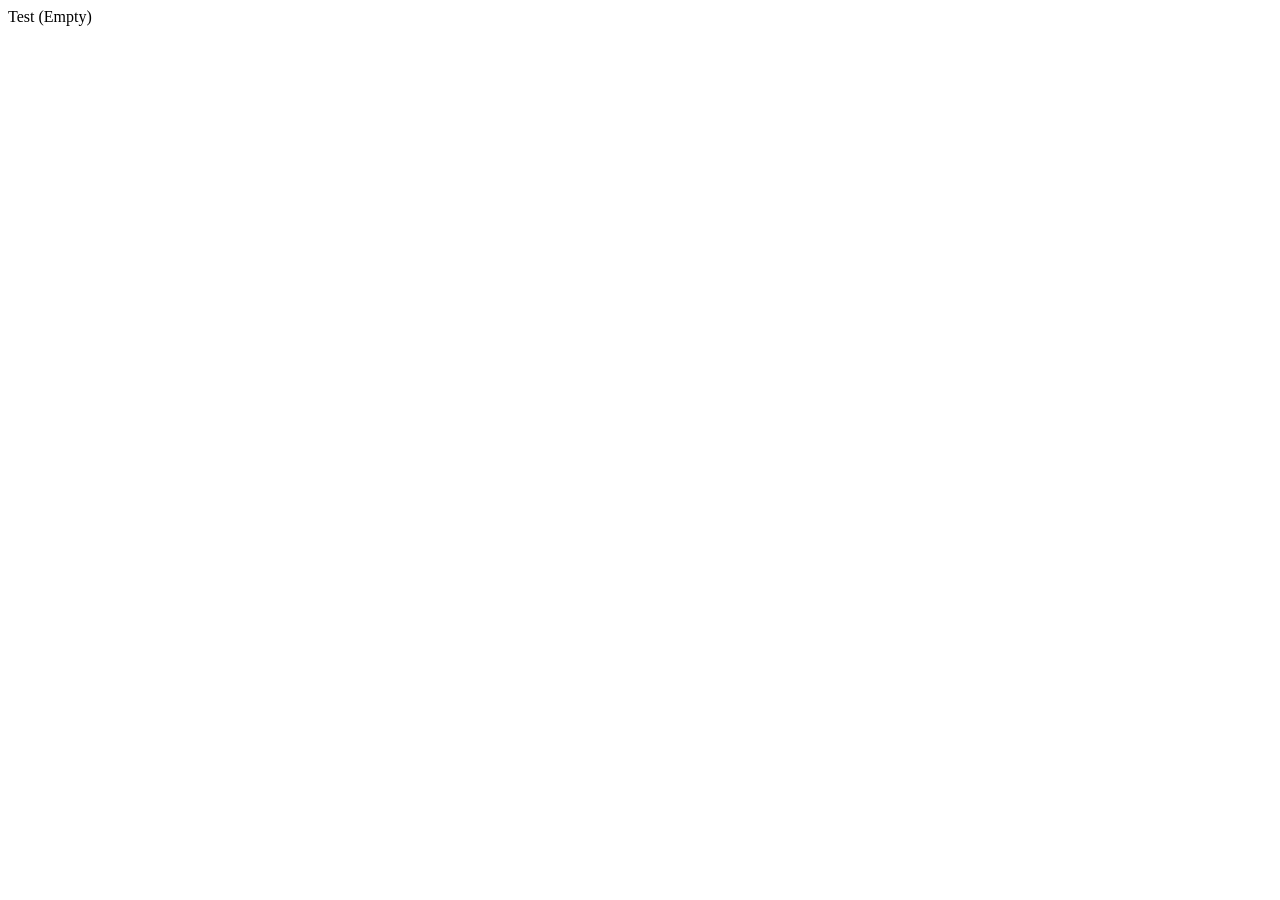
==== static/index.html @ 66ab7bbb "initial fastapi proj setup" ====
<!DOCTYPE html>
<html lang="en">
<head>
    <meta charset="UTF-8">
    <meta name="viewport" content="width=device-width, initial-scale=1.0">
    <title>Clothing Search</title>
</head>
<body>
    Test (Empty)
</body>
</html>
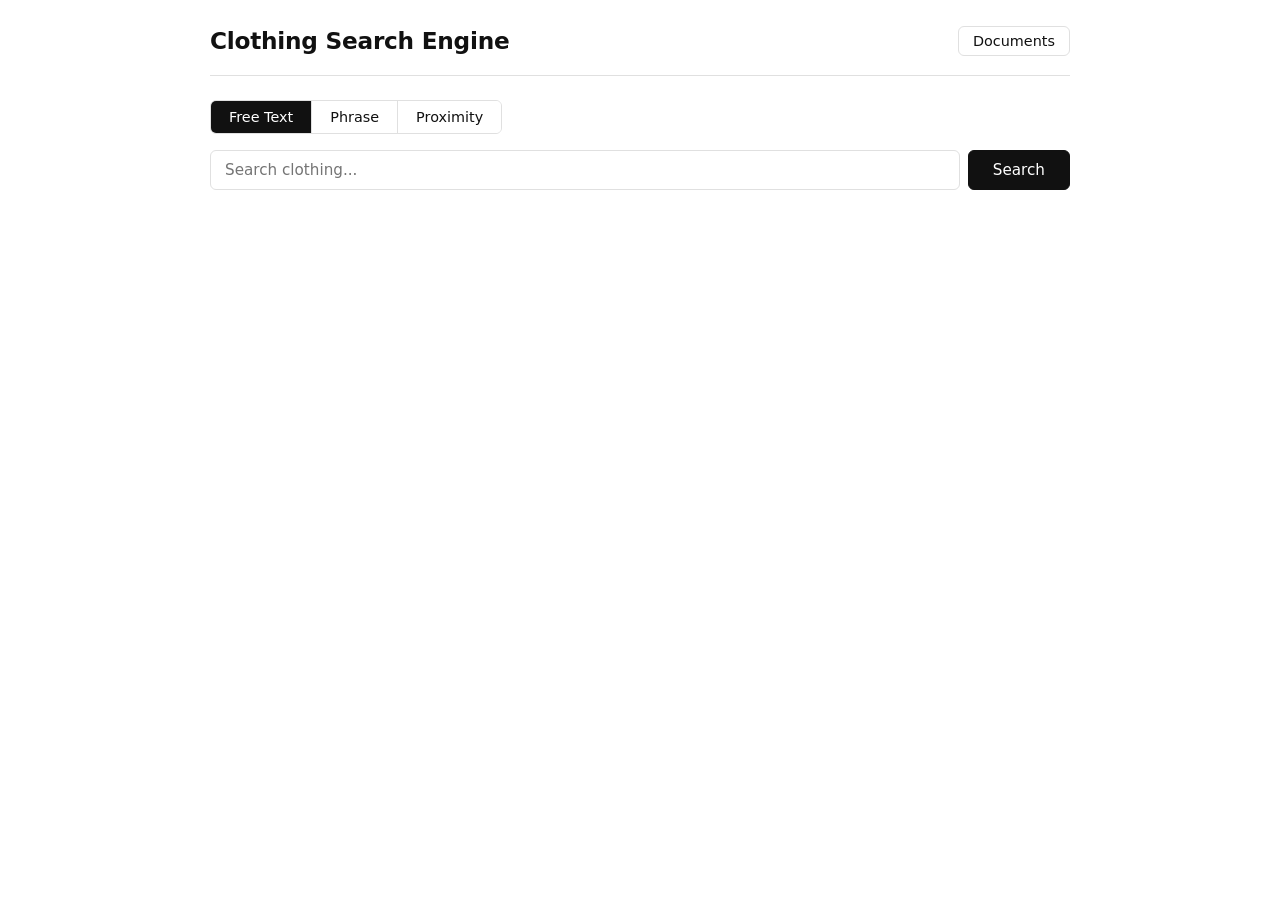
==== commit cf7e520a: "add frontend logic for clothing search engine, implement search modes and document browser" ====
--- a/static/index.html
+++ b/static/index.html
@@ -1,11 +1,55 @@
 <!DOCTYPE html>
 <html lang="en">
 <head>
-    <meta charset="UTF-8">
-    <meta name="viewport" content="width=device-width, initial-scale=1.0">
-    <title>Clothing Search</title>
+  <meta charset="UTF-8">
+  <meta name="viewport" content="width=device-width, initial-scale=1.0">
+  <title>Clothing Search Engine</title>
+  <link rel="stylesheet" href="/static/style.css">
 </head>
-<body>
-    Test (Empty)
+<body data-page="search">
+  <header class="header">
+    <h1>Clothing Search Engine</h1>
+    <nav>
+      <a href="/documents" class="nav-link">Documents</a>
+    </nav>
+  </header>
+
+  <main>
+    <div class="mode-container">
+      <div class="mode-toggle-group" role="group" aria-label="Search Mode">
+        <button type="button" class="mode-btn active" data-mode="free">Free Text</button>
+        <button type="button" class="mode-btn" data-mode="phrase">Phrase</button>
+        <button type="button" class="mode-btn" data-mode="proximity">Proximity</button>
+      </div>
+    </div>
+
+    <form id="search-form" class="search-form" autocomplete="off">
+      <input
+        type="text"
+        id="query-input"
+        class="query-input"
+        placeholder="Search clothing..."
+        required
+      >
+      <input
+        type="number"
+        id="k-input"
+        class="k-input hidden"
+        placeholder="k (e.g. 5)"
+        min="1"
+      >
+      <button type="submit" id="search-btn" class="search-btn">Search</button>
+    </form>
+
+    <div id="alert-box" class="alert-box" role="alert"></div>
+
+    <section id="results-container">
+      <div id="search-stats" class="search-stats hidden" aria-live="polite"></div>
+      <div id="results-list" class="card-list"></div>
+      <div id="empty-state" class="empty-state hidden">No matching documents found.</div>
+    </section>
+  </main>
+
+  <script src="/static/app.js" defer></script>
 </body>
 </html>
--- a/static/style.css
+++ b/static/style.css
@@ -0,0 +1,350 @@
+:root {
+  --bg-color: #ffffff;
+  --text-main: #111111;
+  --text-muted: #555555;
+  --text-light: #777777;
+  --border-color: #e0e0e0;
+  --border-active: #111111;
+  --bg-chip: #ffffff;
+  --chip-border: #cccccc;
+  --chip-text: #333333;
+  --radius: 6px;
+}
+
+* {
+  box-sizing: border-box;
+  margin: 0;
+  padding: 0;
+}
+
+body {
+  font-family: system-ui, -apple-system, BlinkMacSystemFont, "Segoe UI", Roboto, "Helvetica Neue", Arial, sans-serif;
+  background-color: var(--bg-color);
+  color: var(--text-main);
+  max-width: 900px;
+  margin: 0 auto;
+  padding: 24px 20px 48px 20px;
+  line-height: 1.5;
+}
+
+/* Header */
+.header {
+  display: flex;
+  justify-content: space-between;
+  align-items: center;
+  border-bottom: 1px solid var(--border-color);
+  padding-bottom: 16px;
+  margin-bottom: 24px;
+}
+
+.header h1 {
+  font-size: 1.45rem;
+  font-weight: 600;
+  letter-spacing: -0.01em;
+}
+
+.nav-link {
+  color: var(--text-main);
+  text-decoration: none;
+  font-size: 0.9rem;
+  padding: 6px 14px;
+  border: 1px solid var(--border-color);
+  border-radius: var(--radius);
+  transition: background-color 0.15s ease;
+}
+
+.nav-link:hover {
+  background-color: #f7f7f7;
+}
+
+/* Mode Toggles */
+.mode-container {
+  margin-bottom: 16px;
+}
+
+.mode-toggle-group {
+  display: inline-flex;
+  border: 1px solid var(--border-color);
+  border-radius: var(--radius);
+  overflow: hidden;
+}
+
+.mode-btn {
+  background: #ffffff;
+  color: var(--text-main);
+  border: none;
+  border-right: 1px solid var(--border-color);
+  padding: 8px 18px;
+  font-size: 0.9rem;
+  font-weight: 500;
+  cursor: pointer;
+  font-family: inherit;
+  transition: background-color 0.15s ease, color 0.15s ease;
+}
+
+.mode-btn:last-child {
+  border-right: none;
+}
+
+.mode-btn:hover:not(.active) {
+  background-color: #f7f7f7;
+}
+
+.mode-btn.active {
+  background-color: var(--border-active);
+  color: #ffffff;
+}
+
+/* Search Form */
+.search-form {
+  display: flex;
+  gap: 8px;
+  margin-bottom: 24px;
+  align-items: stretch;
+}
+
+.query-input {
+  flex: 1;
+  padding: 10px 14px;
+  font-size: 0.95rem;
+  font-family: inherit;
+  border: 1px solid var(--border-color);
+  border-radius: var(--radius);
+  outline: none;
+  background-color: #ffffff;
+  color: var(--text-main);
+}
+
+.query-input:focus {
+  border-color: #555555;
+}
+
+.k-input {
+  width: 120px;
+  padding: 10px 14px;
+  font-size: 0.95rem;
+  font-family: inherit;
+  border: 1px solid var(--border-color);
+  border-radius: var(--radius);
+  outline: none;
+  background-color: #ffffff;
+  color: var(--text-main);
+}
+
+.k-input:focus {
+  border-color: #555555;
+}
+
+.search-btn {
+  padding: 10px 24px;
+  font-size: 0.95rem;
+  font-family: inherit;
+  font-weight: 500;
+  background-color: var(--border-active);
+  color: #ffffff;
+  border: 1px solid var(--border-active);
+  border-radius: var(--radius);
+  cursor: pointer;
+  transition: background-color 0.15s ease;
+}
+
+.search-btn:hover {
+  background-color: #333333;
+}
+
+.search-btn:disabled {
+  opacity: 0.6;
+  cursor: not-allowed;
+}
+
+/* Alert Box */
+.alert-box {
+  padding: 10px 14px;
+  border: 1px solid #bbbbbb;
+  border-radius: var(--radius);
+  background-color: #fafafa;
+  color: var(--text-main);
+  font-size: 0.9rem;
+  margin-bottom: 20px;
+  display: none;
+}
+
+/* Results & Documents Container */
+.search-stats {
+  font-size: 0.85rem;
+  color: var(--text-muted);
+  margin-bottom: 12px;
+}
+
+.results-header {
+  font-size: 0.95rem;
+  color: var(--text-muted);
+  margin-bottom: 16px;
+}
+
+.card-list {
+  display: flex;
+  flex-direction: column;
+  gap: 12px;
+}
+
+.card {
+  background-color: #ffffff;
+  border: 1px solid var(--border-color);
+  border-radius: var(--radius);
+  padding: 16px 18px;
+}
+
+.card-top {
+  display: flex;
+  justify-content: space-between;
+  align-items: flex-start;
+  gap: 12px;
+  margin-bottom: 8px;
+}
+
+.card-title {
+  font-size: 1.05rem;
+  font-weight: 600;
+  color: var(--text-main);
+  line-height: 1.35;
+}
+
+.card-meta {
+  display: flex;
+  align-items: center;
+  gap: 8px;
+  flex-wrap: wrap;
+  margin-top: 4px;
+}
+
+.badge-docid {
+  font-family: ui-monospace, SFMono-Regular, Menlo, Monaco, Consolas, monospace;
+  font-size: 0.8rem;
+  padding: 2px 6px;
+  border: 1px solid var(--border-color);
+  border-radius: 4px;
+  color: var(--text-muted);
+  background-color: #f9f9f9;
+}
+
+.badge-category {
+  font-size: 0.8rem;
+  padding: 2px 8px;
+  border: 1px solid var(--border-color);
+  border-radius: 4px;
+  color: var(--text-muted);
+  background-color: #ffffff;
+}
+
+.badge-score {
+  font-family: ui-monospace, SFMono-Regular, Menlo, Monaco, Consolas, monospace;
+  font-size: 0.8rem;
+  padding: 2px 8px;
+  border: 1px solid #999999;
+  border-radius: 4px;
+  color: var(--text-main);
+  background-color: #f4f4f4;
+  white-space: nowrap;
+}
+
+/* Positional Evidence */
+.positional-section {
+  margin-top: 12px;
+  padding-top: 10px;
+  border-top: 1px dashed var(--border-color);
+  font-size: 0.88rem;
+  color: var(--text-main);
+}
+
+.positional-title {
+  font-weight: 600;
+  font-size: 0.85rem;
+  text-transform: uppercase;
+  letter-spacing: 0.04em;
+  color: var(--text-muted);
+  margin-bottom: 6px;
+}
+
+.positional-list {
+  list-style: none;
+  padding: 0;
+  display: flex;
+  flex-direction: column;
+  gap: 4px;
+}
+
+.positional-list li {
+  display: flex;
+  align-items: center;
+  gap: 6px;
+}
+
+.pos-term {
+  font-family: ui-monospace, SFMono-Regular, Menlo, Monaco, Consolas, monospace;
+  font-weight: 500;
+}
+
+.pos-value {
+  font-family: ui-monospace, SFMono-Regular, Menlo, Monaco, Consolas, monospace;
+}
+
+.pos-distance {
+  margin-top: 4px;
+  font-weight: 500;
+}
+
+/* Chips for Documents Browser */
+.tokens-container {
+  margin-top: 14px;
+  padding-top: 12px;
+  border-top: 1px solid var(--border-color);
+}
+
+.tokens-label {
+  font-size: 0.8rem;
+  text-transform: uppercase;
+  letter-spacing: 0.04em;
+  color: var(--text-muted);
+  margin-bottom: 8px;
+}
+
+.tokens-list {
+  display: flex;
+  flex-wrap: wrap;
+  gap: 6px;
+}
+
+.token-chip {
+  display: inline-block;
+  padding: 2px 8px;
+  font-size: 0.78rem;
+  font-family: ui-monospace, SFMono-Regular, Menlo, Monaco, Consolas, monospace;
+  border: 1px solid var(--chip-border);
+  border-radius: 4px;
+  background-color: var(--bg-chip);
+  color: var(--chip-text);
+  line-height: 1.4;
+}
+
+/* Empty State & Loading */
+.empty-state {
+  padding: 48px 20px;
+  text-align: center;
+  border: 1px dashed var(--border-color);
+  border-radius: var(--radius);
+  color: var(--text-muted);
+  font-size: 0.95rem;
+}
+
+.loading-state {
+  padding: 36px 20px;
+  text-align: center;
+  color: var(--text-muted);
+  font-size: 0.95rem;
+}
+
+/* Utility */
+.hidden {
+  display: none !important;
+}
